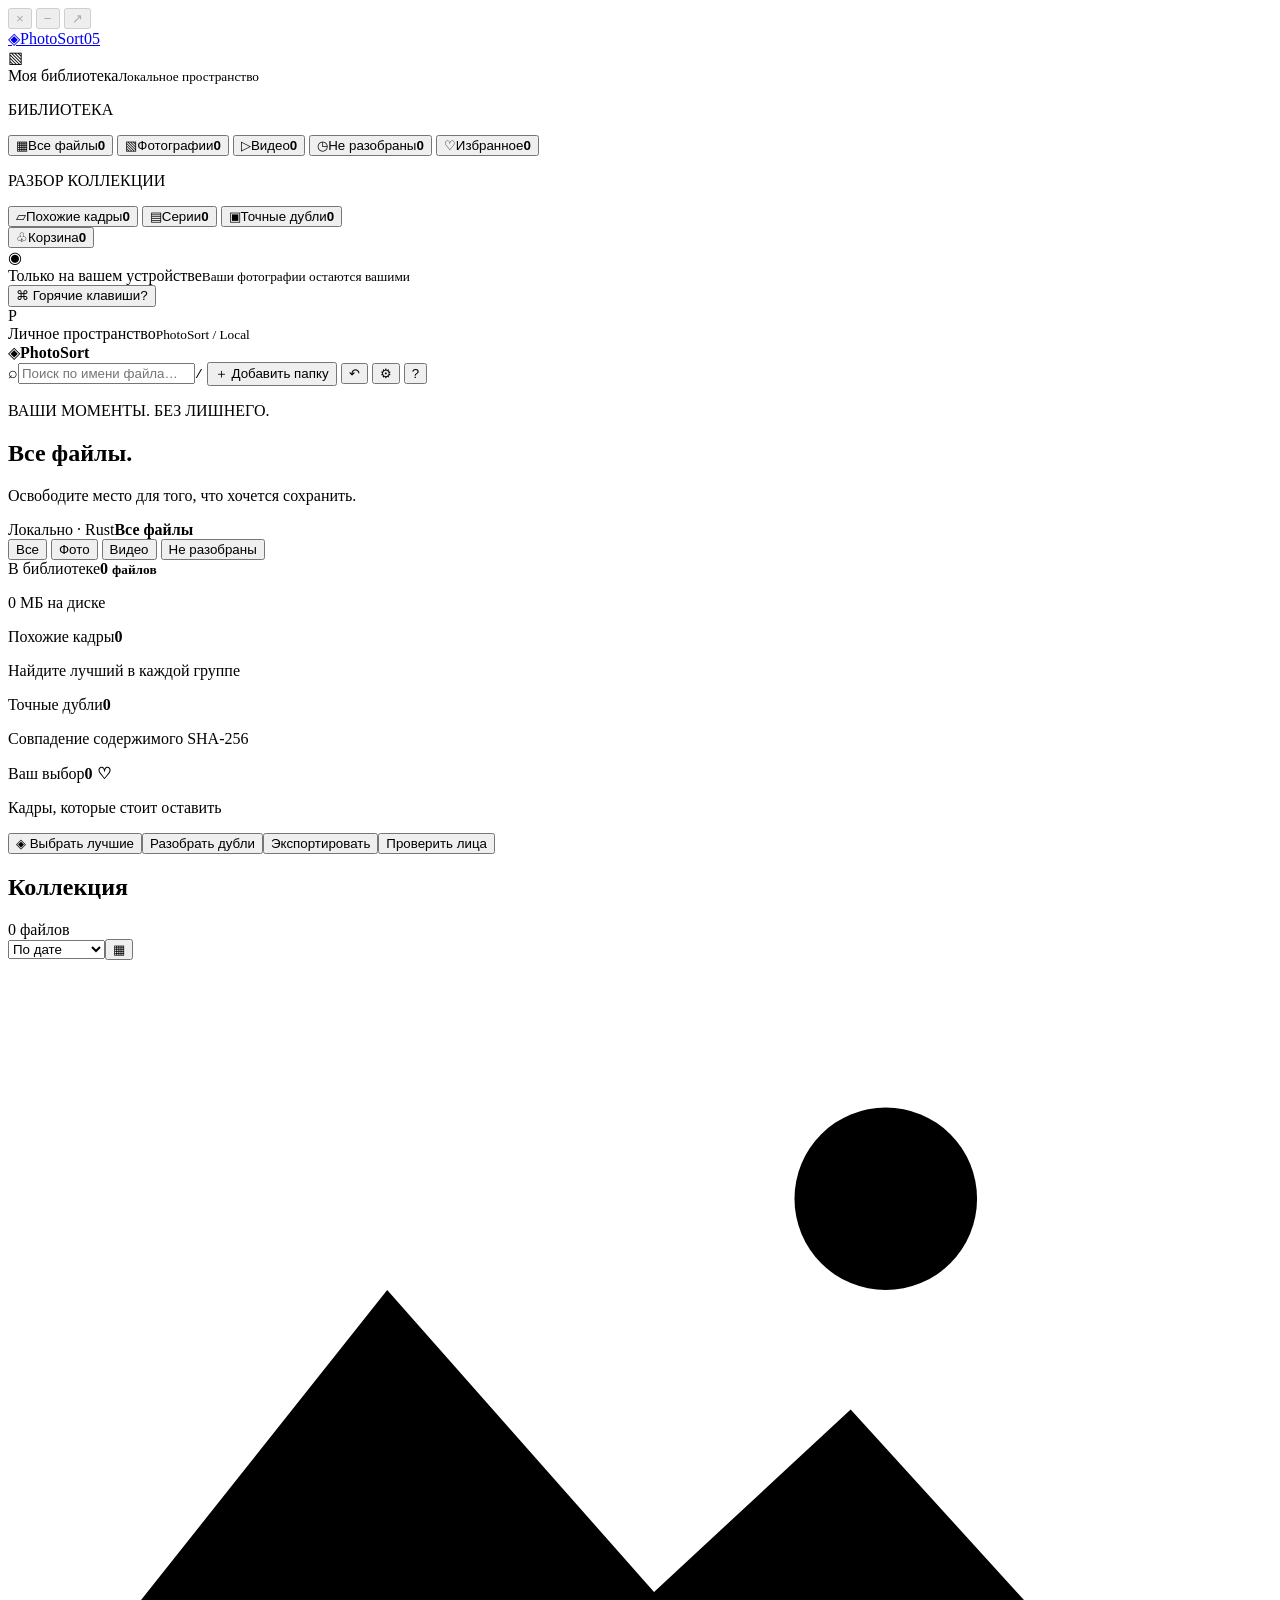
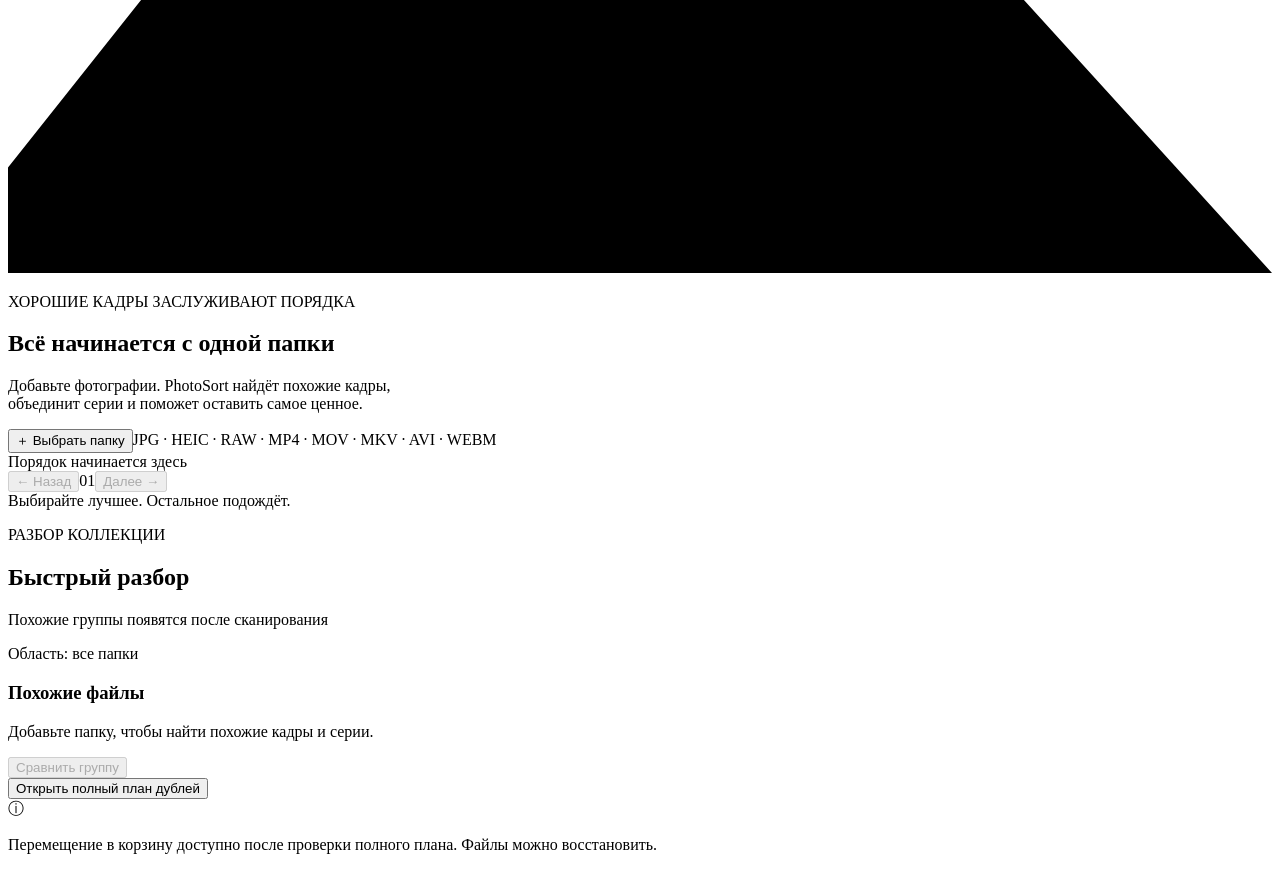
==== photosort/web/index.html @ 983f4ba8 "Release PhotoSort 0.5.0 with safer review and faster indexing" ====
<!doctype html>
<html lang="ru">
  <head>
    <meta charset="utf-8" />
    <meta name="viewport" content="width=device-width, initial-scale=1" />
    <title>PhotoSort — меньше кадров, больше смысла</title>
    <link rel="icon" href="/icon.ico" />
    <link rel="stylesheet" href="/style.css" />
    <link rel="stylesheet" href="/update.css" />
    <script src="/app.js" defer></script>
  </head>
  <body>
    <aside class="sidebar">
      <div class="window-dots" role="group" aria-label="Управление окном">
        <button
          type="button"
          data-window-command="close"
          aria-label="Закрыть окно"
          title="Закрыть окно"
          disabled
        >
          <span aria-hidden="true">×</span>
        </button>
        <button
          type="button"
          data-window-command="minimize"
          aria-label="Свернуть окно"
          title="Свернуть окно"
          disabled
        >
          <span aria-hidden="true">−</span>
        </button>
        <button
          type="button"
          data-window-command="maximize"
          aria-label="Развернуть / восстановить окно"
          title="Развернуть / восстановить окно"
          disabled
        >
          <span aria-hidden="true">↗</span>
        </button>
      </div>
      <a class="brand" href="/" aria-label="PhotoSort — библиотека"
        ><span class="brand-icon" aria-hidden="true">◈</span><span class="brand-name">PhotoSort</span><span class="version">05</span></a
      >
      <div class="workspace">
        <span class="workspace-icon">▧</span>
        <div>Моя библиотека<small>Локальное пространство</small></div>
        <span class="workspace-dot"></span>
      </div>
      <p class="eyebrow side-label">БИБЛИОТЕКА</p>
      <nav id="navigation">
        <button data-view="all" class="nav-item active">
          <span class="nav-icon">▦</span>Все файлы<b id="count-all">0</b>
        </button>
        <button data-view="photos" class="nav-item">
          <span class="nav-icon">▧</span>Фотографии<b id="count-photos">0</b>
        </button>
        <button data-view="videos" class="nav-item">
          <span class="nav-icon">▷</span>Видео<b id="count-videos">0</b>
        </button>
        <button data-view="pending" class="nav-item">
          <span class="nav-icon">◷</span>Не разобраны<b id="count-pending">0</b>
        </button>
        <button data-view="favorites" class="nav-item">
          <span class="nav-icon">♡</span>Избранное<b id="count-favorites">0</b>
        </button>
        <p class="eyebrow side-label second-label">РАЗБОР КОЛЛЕКЦИИ</p>
        <button data-view="similar" class="nav-item">
          <span class="nav-icon">▱</span>Похожие кадры<b id="count-similar"
            >0</b
          >
        </button>
        <button data-view="bursts" class="nav-item">
          <span class="nav-icon">▤</span>Серии<b id="count-bursts">0</b>
        </button>
        <button data-view="duplicates" class="nav-item">
          <span class="nav-icon">▣</span>Точные дубли<b id="count-duplicates"
            >0</b
          >
        </button>
        <div class="nav-divider"></div>
        <button data-view="trash" class="nav-item">
          <span class="nav-icon">♧</span>Корзина<b id="count-trash">0</b>
        </button>
      </nav>
      <div class="sidebar-bottom">
        <div class="privacy">
          <span>◉</span>
          <div>
            Только на вашем устройстве<small
              >Ваши фотографии остаются вашими</small
            >
          </div>
        </div>
        <button id="help" class="shortcuts">
          ⌘ <span>Горячие клавиши</span><kbd>?</kbd>
        </button>
        <div class="profile">
          <span class="avatar">P</span>
          <div>Личное пространство<small>PhotoSort / Local</small></div>
        </div>
      </div>
    </aside>
    <main>
      <header class="topbar">
        <div class="topbar-brand"><span class="topbar-brand-mark" aria-hidden="true">◈</span><strong>PhotoSort</strong></div>
        <div class="topbar-actions">
          <label class="search"><span aria-hidden="true">⌕</span><input id="search" placeholder="Поиск по имени файла…" aria-label="Поиск по имени" /><kbd>/</kbd></label>
          <button class="button primary" id="import"><span>＋</span> Добавить папку</button>
          <button class="icon-button" id="undo" aria-label="Отменить действие" title="Ctrl+Z">↶</button>
          <button class="icon-button" id="settings" aria-label="Настройки">⚙</button>
          <button class="icon-button" id="help-top" aria-label="Справка">?</button>
        </div>
      </header>
      <section class="content">
        <div class="page-heading">
          <div>
            <p class="eyebrow">ВАШИ МОМЕНТЫ. БЕЗ ЛИШНЕГО.</p>
            <h1 id="page-title">Все файлы<span class="title-dot">.</span></h1>
            <p id="subtitle">
              Освободите место для того, что хочется сохранить.
            </p>
          </div>
          <div class="heading-status"><span class="local-status"><i></i> Локально · Rust</span><strong id="crumb">Все файлы</strong></div>
        </div>
        <div id="pending-operations" class="pending-operations" role="status" hidden></div>
        <div class="quick-tabs" role="group" aria-label="Типы файлов">
          <button type="button" data-view="all" class="active">Все</button>
          <button type="button" data-view="photos">Фото</button>
          <button type="button" data-view="videos">Видео</button>
          <button type="button" data-view="pending">Не разобраны</button>
        </div>
        <div id="scan-status" class="scan-status" hidden>
          <div class="scan-copy"><strong id="scan-text"></strong><small id="scan-detail"></small></div>
          <div class="scan-progress-track" role="progressbar" aria-label="Ход сканирования" aria-valuemin="0" aria-valuemax="100"><span id="scan-progress-fill"></span></div>
          <strong id="scan-percent">0%</strong>
          <button id="scan-errors-button" class="scan-errors-link" hidden>Ошибки</button>
          <button id="resume-scan" class="icon-button" aria-label="Продолжить сканирование" title="Продолжить" hidden>▶</button>
          <button id="stop-scan" class="icon-button" aria-label="Приостановить сканирование" title="Пауза">Ⅱ</button>
        </div>
        <div class="stats">
          <div>
            <span>В библиотеке</span
            ><strong id="stat-total">0 <small>файлов</small></strong>
            <p id="stat-bytes">0 МБ на диске</p>
          </div>
          <div>
            <span>Похожие кадры</span><strong id="stat-similar">0</strong>
            <p>Найдите лучший в каждой группе</p>
          </div>
          <div>
            <span>Точные дубли</span><strong id="stat-duplicates">0</strong>
            <p>Совпадение содержимого SHA-256</p>
          </div>
          <div class="stat-favorite">
            <span>Ваш выбор</span
            ><strong id="stat-favorites">0 <span>♡</span></strong>
            <p>Кадры, которые стоит оставить</p>
          </div>
        </div>
        <div class="workflow-toolbar">
          <button class="button primary" id="start-cull">
            ◈ Выбрать лучшие</button
          ><button class="button secondary" id="duplicates-plan">
            Разобрать дубли</button
          ><button class="button secondary" id="export">Экспортировать</button
          ><button class="button secondary" id="check-eyes">
            Проверить лица</button
          ><span id="review-progress"></span>
        </div>
        <div class="collection-toolbar">
          <div class="collection-title">
            <h2 id="collection-name">Коллекция</h2>
            <span id="total-label">0 файлов</span>
          </div>
          <div class="collection-controls">
            <select id="root-filter" aria-label="Фильтр по папке" title="Показывать файлы из папки" hidden>
              <option value="">Все папки</option>
            </select>
            <select id="sort" aria-label="Сортировка">
              <option value="date">По дате</option>
              <option value="name">По имени</option>
              <option value="quality">По резкости</option>
              <option value="size">По размеру</option></select
            ><button
              class="icon-button"
              id="density"
              title="Размер превью"
              aria-label="Изменить размер превью"
            >
              ▦
            </button>
          </div>
        </div>
        <div class="selection-bar" id="selection-bar" hidden>
          <span id="selection-count"></span
          ><button id="select-page">Выбрать страницу</button
          ><button id="favorite-selected">♡ В избранное</button
          ><button id="compare-selected">Сравнить</button
          ><button id="keep-selected">Оставить</button
          ><button id="reject-selected">Отклонить</button
          ><button id="trash-selected">В корзину</button
          ><button id="clear-selection" aria-label="Снять выделение">✕</button>
        </div>
        <div id="view-hint" class="view-hint" hidden></div>
        <div id="gallery" class="gallery"></div>
        <div id="empty" class="empty">
          <div class="empty-art">
            <div class="frame back"></div>
            <div class="frame front">
              <svg viewBox="0 0 180 130" aria-hidden="true">
                <circle cx="125" cy="34" r="13" />
                <path d="M0 115 54 47 92 90 120 64 180 130H0Z" />
              </svg>
            </div>
          </div>
          <p class="eyebrow">ХОРОШИЕ КАДРЫ ЗАСЛУЖИВАЮТ ПОРЯДКА</p>
          <h2 id="empty-title">Всё начинается с одной папки</h2>
          <p id="empty-description">
            Добавьте фотографии. PhotoSort найдёт похожие кадры,<br />объединит
            серии и поможет оставить самое ценное.
          </p>
          <button class="button primary" id="empty-import">
            ＋ Выбрать папку</button
          ><span class="formats"
            >JPG · HEIC · RAW · MP4 · MOV · MKV · AVI · WEBM</span
          >
        </div>
        <footer class="collection-footer">
          <span id="footer-text">Порядок начинается здесь</span>
          <div class="pagination">
            <button id="previous" class="button secondary" disabled>
              ← Назад</button
            ><span id="page-number">01</span
            ><button id="next" class="button secondary" disabled>
              Далее →
            </button>
          </div>
          <span>Выбирайте лучшее. Остальное подождёт.</span>
        </footer>
      </section>
    </main>
    <aside class="review-inspector" id="review-inspector" aria-labelledby="review-title">
      <div class="inspector-heading">
        <p class="eyebrow">РАЗБОР КОЛЛЕКЦИИ</p>
        <h2 id="review-title">Быстрый разбор</h2>
        <p id="quick-review-count">Похожие группы появятся после сканирования</p>
        <p id="review-scope">Область: все папки</p>
      </div>
      <section class="review-card" aria-labelledby="quick-group-title">
        <div class="review-card-heading"><h3 id="quick-group-title">Похожие файлы</h3><span id="quick-group-progress"></span></div>
        <div id="quick-review-items" class="quick-review-items"></div>
        <p id="quick-review-hint">Добавьте папку, чтобы найти похожие кадры и серии.</p>
        <button class="button secondary full-width" id="quick-review-open" disabled>Сравнить группу</button>
        <div class="review-separator"></div>
        <button class="button secondary full-width" id="quick-duplicates-open">Открыть полный план дублей</button>
      </section>
      <div class="review-safe-note"><span aria-hidden="true">ⓘ</span><p>Перемещение в корзину доступно после проверки полного плана. Файлы можно восстановить.</p></div>
    </aside>
    <dialog id="import-dialog">
      <form id="import-form">
        <div class="dialog-heading">
          <span class="eyebrow">НОВАЯ КОЛЛЕКЦИЯ</span
          ><button
            type="button"
            class="icon-button close-dialog"
            aria-label="Закрыть"
          >
            ✕
          </button>
        </div>
        <h2>Больше воспоминаний.<br />Меньше беспорядка.</h2>
        <p>
          Укажите папку — фото и видео из вложенных папок попадут в библиотеку.
          Незавершённое сканирование можно продолжить после перезапуска.
        </p>
        <label class="field-label" for="folder-path"
          >Папка с фото и видео</label
        >
        <div class="folder-field">
          <input
            id="folder-path"
            placeholder="C:\Users\Вы\Pictures"
            required
          /><button id="browse" type="button" class="button secondary">
            Обзор…
          </button>
        </div>
        <p class="dialog-note" id="codec-note">
          JPEG · PNG · TIFF · WEBP · HEIC · RAW · MP4 · MOV · MKV · AVI · WEBM. RAW+JPEG объединяются при
          выборе и экспорте.
        </p>
        <button class="button primary full-width" type="submit">
          Добавить в библиотеку →
        </button>
      </form>
    </dialog>
    <dialog id="viewer">
      <div class="viewer-toolbar">
        <span id="viewer-title"></span>
        <div>
          <button id="viewer-favorite" class="button secondary">
            ♡ Избранное</button
          ><button
            id="fullscreen"
            class="icon-button"
            aria-label="Полный экран"
          >
            ⛶</button
          ><button class="icon-button close-dialog" aria-label="Закрыть">
            ✕
          </button>
        </div>
      </div>
      <div class="zoom-toolbar">
        <button id="zoom-fit" class="button secondary">Вписать</button
        ><button id="zoom-pixel" class="button secondary">1:1</button
        ><label
          >Масштаб
          <input id="zoom" type="range" min="100" max="500" value="100" /><span
            id="zoom-label"
            >100%</span
          ></label
        ><label
          ><input id="sync-zoom" type="checkbox" checked /> Синхронный
          зум</label
        >
      </div>
      <div id="viewer-images"></div>
      <div id="video-toolbar" class="video-toolbar" hidden>
        <label
          ><input type="checkbox" id="sync-video" checked /> Синхронное
          воспроизведение и перемотка</label
        >
        <div id="video-samples" role="group" aria-label="Быстрый просмотр сцен">
          <span>Сравнить сцены:</span>
          <button type="button" data-scene="0.05" disabled>Начало</button>
          <button type="button" data-scene="0.25" disabled>25%</button>
          <button type="button" data-scene="0.50" disabled>50%</button>
          <button type="button" data-scene="0.75" disabled>75%</button>
        </div>
      </div>
      <div id="filmstrip"></div>
      <div id="cull-controls" hidden>
        <span id="group-progress"></span
        ><label
          ><input type="checkbox" id="trash-others" /> Остальные в
          корзину</label
        ><button class="button primary" id="choose-winner">
          Оставить этот · P</button
        ><button class="button secondary" id="skip-group">
          Пропустить группу · S
        </button>
      </div>
      <div class="viewer-bottom">
        <button id="viewer-prev" class="button secondary">← Предыдущий</button
        ><span
          >← → Кадры · P Оставить · X Отклонить · S Пропустить · Ctrl+Z
          Отмена</span
        ><button id="viewer-next" class="button secondary">Следующий →</button>
      </div>
    </dialog>
    <dialog id="help-dialog">
      <div class="dialog-heading">
        <span class="eyebrow">БЫСТРЕЕ С КЛАВИАТУРОЙ</span
        ><button class="icon-button close-dialog" aria-label="Закрыть">
          ✕
        </button>
      </div>
      <h2>В вашем ритме.</h2>
      <dl class="help-list">
        <dt>Поиск</dt>
        <dd><kbd>/</kbd></dd>
        <dt>Оставить / отклонить / пропустить</dt>
        <dd><kbd>P</kbd> <kbd>X</kbd> <kbd>S</kbd></dd>
        <dt>Отменить последнее действие</dt>
        <dd><kbd>Ctrl</kbd> + <kbd>Z</kbd></dd>
        <dt>Оставить / отклонить / пропустить</dt>
        <dd><kbd>P</kbd> <kbd>X</kbd> <kbd>S</kbd></dd>
        <dt>Отменить последнее действие</dt>
        <dd><kbd>Ctrl</kbd> + <kbd>Z</kbd></dd>
        <dt>Избранное в просмотре</dt>
        <dd><kbd>F</kbd></dd>
        <dt>Следующий / предыдущий кадр</dt>
        <dd><kbd>←</kbd> <kbd>→</kbd></dd>
        <dt>Снять выделение / закрыть</dt>
        <dd><kbd>Esc</kbd></dd>
      </dl>
      <p>
        Нажмите на кадр, чтобы рассмотреть его. Отметьте два кадра галочками и
        нажмите «Сравнить». Удаление всегда перемещает файлы в корзину
        PhotoSort.
      </p>
    </dialog>
    <dialog id="confirm-dialog">
      <h2>Переместить в корзину?</h2>
      <p id="confirm-text"></p>
      <div class="confirm-actions">
        <button id="cancel-trash" class="button secondary">Отмена</button
        ><button id="confirm-trash" class="button primary">В корзину</button>
      </div>
    </dialog>
    <dialog id="settings-dialog">
      <form id="settings-form">
        <div class="dialog-heading">
          <span class="eyebrow">ВАШЕ ПРОСТРАНСТВО</span
          ><button
            type="button"
            class="icon-button close-dialog"
            aria-label="Закрыть"
          >
            ✕
          </button>
        </div>
        <h2>Настройте под себя.</h2>
        <label class="field-label"
          >Тема<select id="theme">
            <option value="light">Светлая</option>
            <option value="dark">Тёмная</option>
            <option value="system">Системная</option>
          </select></label
        ><label class="field-label"
          >Чувствительность сходства: <b id="sensitivity-label">6</b
          ><input id="sensitivity" type="range" min="2" max="12" value="6"
        /></label>
        <p class="dialog-note">
          Меньше — только близкие кадры. Больше — включая небольшие изменения и
          обрезку. Группы будут пересчитаны.
        </p>
        <label class="field-label"
          >Лимит кеша превью, МБ<input
            id="cache-limit"
            type="number"
            min="32"
            max="32768"
            value="1024" /></label
        ><label class="field-label"
          >Предпочтительная папка для сохранения дублей<input
            id="preferred-folder"
            placeholder="C:\Photos\Originals" /></label
        ><button class="button primary full-width">Сохранить настройки</button>
      </form>
    </dialog>
    <dialog id="export-dialog">
      <form id="export-form">
        <div class="dialog-heading">
          <span class="eyebrow">САМОЕ ЦЕННОЕ — С СОБОЙ</span
          ><button
            type="button"
            class="icon-button close-dialog"
            aria-label="Закрыть"
          >
            ✕
          </button>
        </div>
        <h2>Экспорт лучших кадров.</h2>
        <p id="export-scope"></p>
        <label class="field-label">Папка экспорта</label>
        <div class="folder-field">
          <input
            id="export-path"
            required
            placeholder="C:\Photos\Selected"
          /><button type="button" id="browse-export" class="button secondary">
            Обзор…
          </button>
        </div>
        <label class="check-line"
          ><input id="export-structure" type="checkbox" checked /> Сохранить
          структуру папок</label
        >
        <p class="dialog-note">
          Будут созданы проверенные копии. RAW+JPEG экспортируются вместе,
          совпадающие имена не перезаписываются.
        </p>
        <button class="button primary full-width">
          Скопировать оригиналы →
        </button>
      </form>
    </dialog>
    <dialog id="duplicates-dialog">
      <div class="dialog-heading">
        <span class="eyebrow">ТОЧНОЕ СОВПАДЕНИЕ</span
        ><button class="icon-button close-dialog" aria-label="Закрыть">
          ✕
        </button>
      </div>
      <h2>Полный план дублей</h2>
      <p id="duplicates-summary"></p>
      <p class="dialog-note">
        Сохраняемая копия остаётся на месте. Выберите файлы для корзины после проверки путей и превью. Перед переносом приложение повторно проверит содержимое.
      </p>
      <div class="plan-toolbar"><span id="duplicates-visible-count"></span><button id="select-visible-duplicates" type="button" class="button secondary">Выбрать показанных</button><button id="clear-duplicates" type="button" class="button secondary">Снять выбор</button></div>
      <div id="duplicates-list"></div>
      <button id="more-duplicates" type="button" class="button secondary full-width" hidden>Показать ещё</button>
      <button id="apply-duplicates" class="button primary full-width">
        Проверить выбранные файлы
      </button>
    </dialog>
    <dialog id="duplicates-confirm-dialog">
      <div class="dialog-heading"><span class="eyebrow">ПРОВЕРКА ПЕРЕД ПЕРЕНОСОМ</span><button class="icon-button close-dialog" aria-label="Закрыть">✕</button></div>
      <h2>Переместить выбранные копии?</h2>
      <p id="duplicates-confirm-summary"></p>
      <p class="dialog-note">Оригиналы будут доступны в корзине PhotoSort. Сохраняемая копия каждой группы останется на месте.</p>
      <div class="confirm-actions"><button id="duplicates-confirm-cancel" class="button secondary">Вернуться к плану</button><button id="duplicates-confirm-apply" class="button primary">Переместить в корзину</button></div>
    </dialog>
    <dialog id="scan-errors-dialog">
      <div class="dialog-heading"><span class="eyebrow">ПРОБЛЕМЫ СКАНИРОВАНИЯ</span><button class="icon-button close-dialog" aria-label="Закрыть">✕</button></div>
      <h2>Ошибки импорта</h2>
      <p id="scan-errors-summary"></p>
      <div id="scan-errors-list"></div>
      <button id="scan-errors-more" class="button secondary full-width" hidden>Показать ещё ошибки</button>
      <div class="confirm-actions"><button id="scan-errors-select-all" class="button secondary">Выбрать показанные</button><button id="scan-errors-retry" class="button primary" disabled>Повторить выбранные</button></div>
    </dialog>
    <div id="toast" role="status" hidden></div>
  </body>
</html>
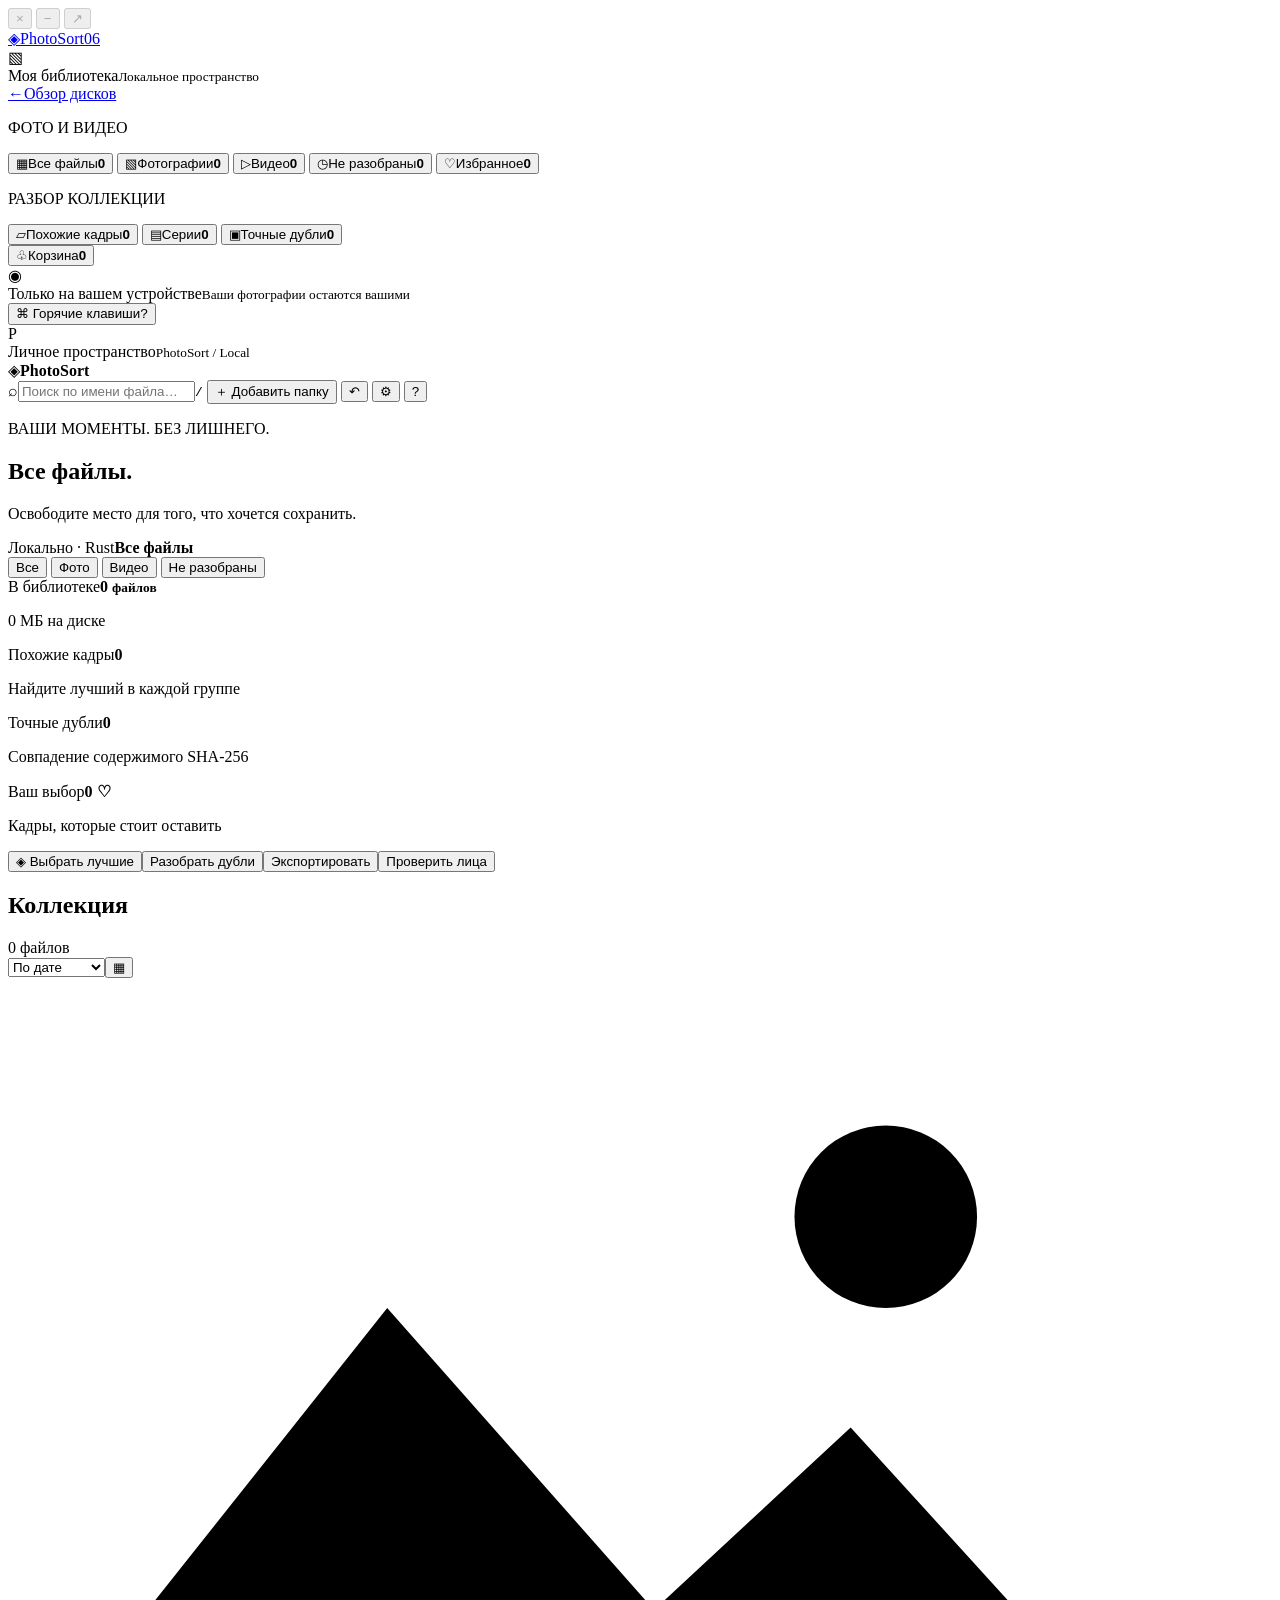
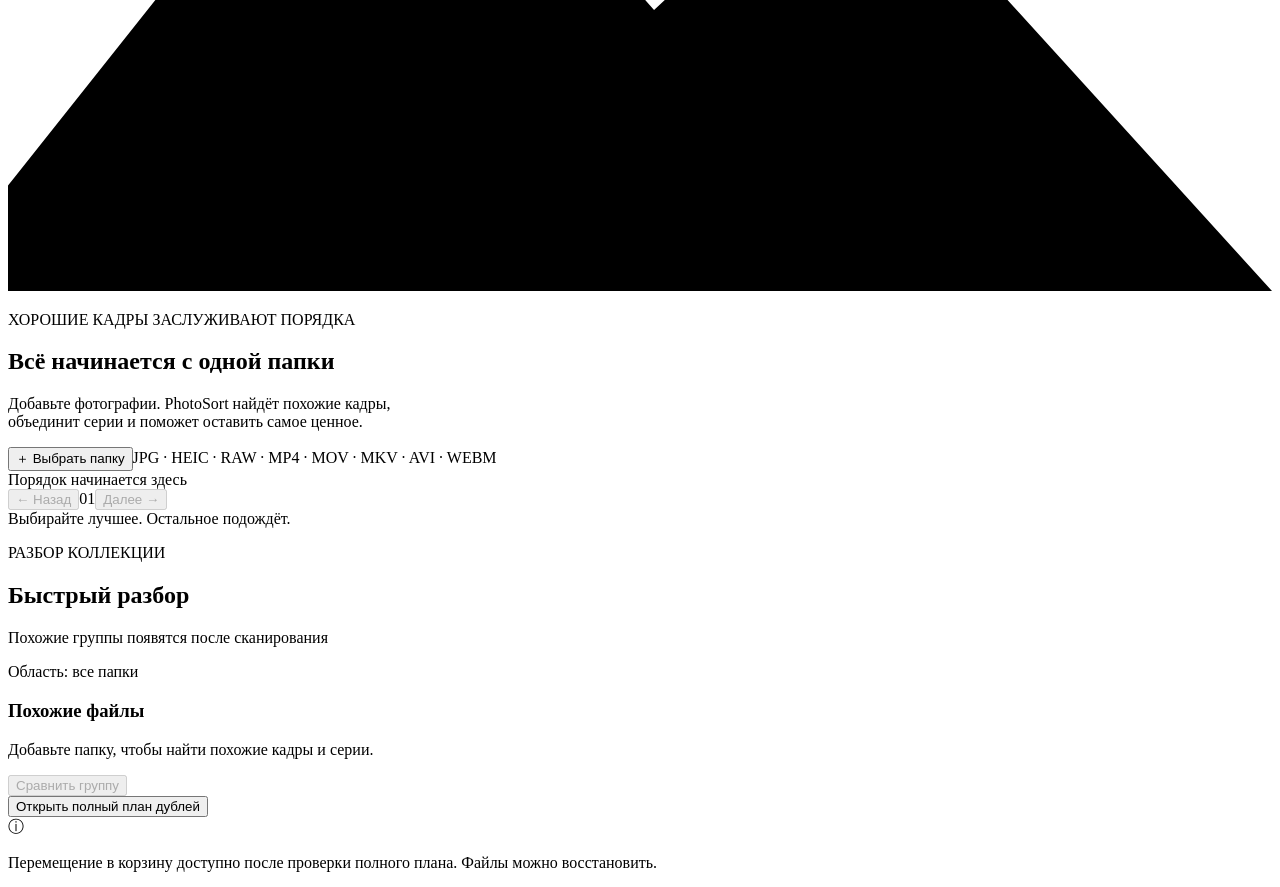
==== commit b677ef9b: "Introduce PhotoSort Space disk analysis and Windows optimization" ====
--- a/photosort/web/index.html
+++ b/photosort/web/index.html
@@ -3,7 +3,7 @@
   <head>
     <meta charset="utf-8" />
     <meta name="viewport" content="width=device-width, initial-scale=1" />
-    <title>PhotoSort — меньше кадров, больше смысла</title>
+    <title>PhotoSort Space — фото и видео</title>
     <link rel="icon" href="/icon.ico" />
     <link rel="stylesheet" href="/style.css" />
     <link rel="stylesheet" href="/update.css" />
@@ -40,15 +40,16 @@
           <span aria-hidden="true">↗</span>
         </button>
       </div>
-      <a class="brand" href="/" aria-label="PhotoSort — библиотека"
-        ><span class="brand-icon" aria-hidden="true">◈</span><span class="brand-name">PhotoSort</span><span class="version">05</span></a
+      <a class="brand" href="/" aria-label="PhotoSort — обзор дисков"
+        ><span class="brand-icon" aria-hidden="true">◈</span><span class="brand-name">PhotoSort</span><span class="version">06</span></a
       >
       <div class="workspace">
         <span class="workspace-icon">▧</span>
         <div>Моя библиотека<small>Локальное пространство</small></div>
         <span class="workspace-dot"></span>
       </div>
-      <p class="eyebrow side-label">БИБЛИОТЕКА</p>
+      <a class="nav-item" href="/" style="margin-bottom:18px"><span class="nav-icon">←</span>Обзор дисков</a>
+      <p class="eyebrow side-label">ФОТО И ВИДЕО</p>
       <nav id="navigation">
         <button data-view="all" class="nav-item active">
           <span class="nav-icon">▦</span>Все файлы<b id="count-all">0</b>
